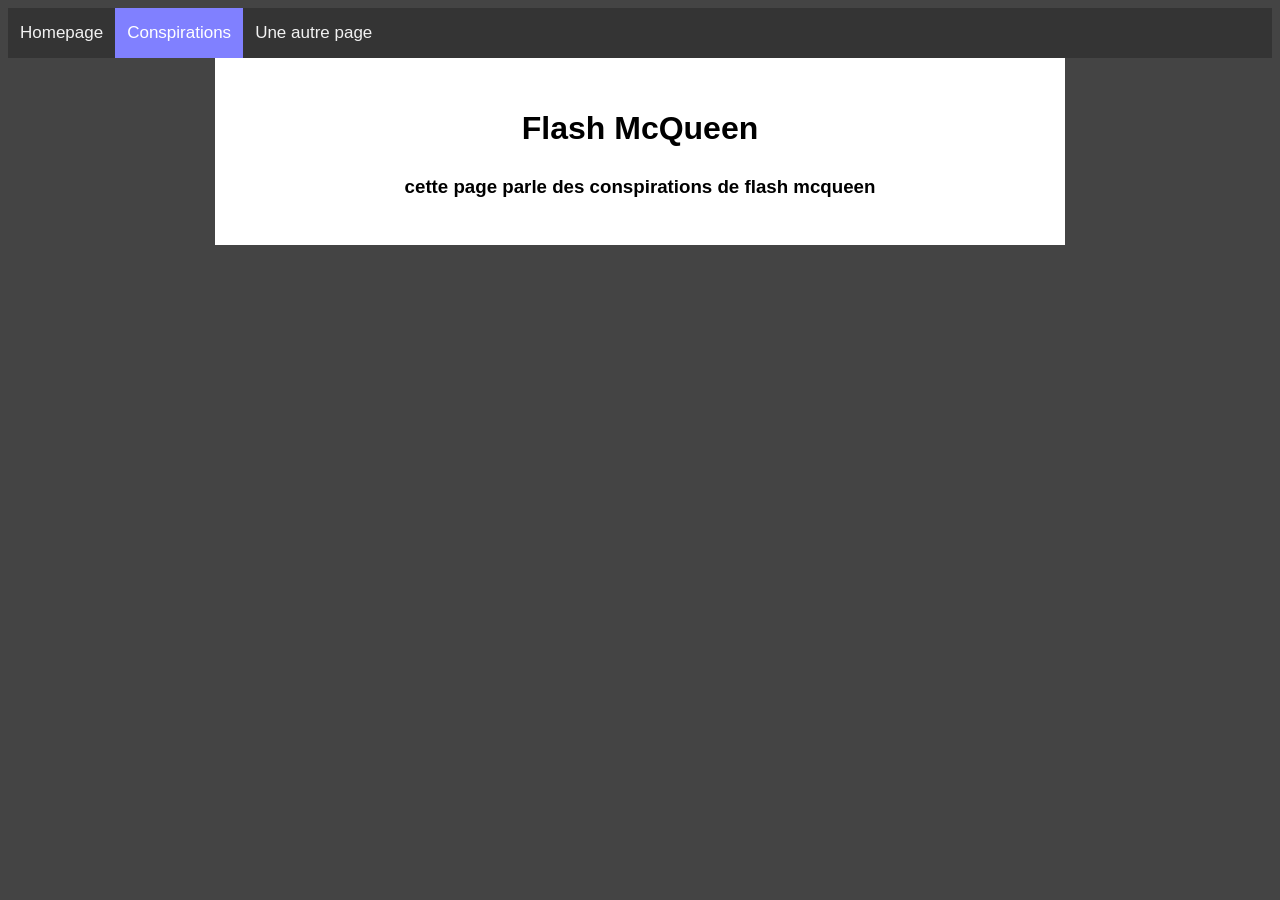
==== conspiration.html @ 72b3b534 "feat : new page "conspiration" Linked, the exact same page as index" ====
<!DOCTYPE html>
<html lang="fr">
<head>
	<meta charset="UTF-8">
	<title>Flash McQueen</title>
	<link rel="stylesheet" href="style.css">
</head>
<body>
	<div class="nav-bar">
		<a href="index.html">Homepage</a>
		<a class="active" href="conspirations/index.html">Conspirations</a>
		<a href="autre-dir/autre.html">Une autre page</a>
	</div>

	<div class="page"> <!-- affiger tout dans un rectangle -->
		<h1>Flash McQueen</h1>
		<h3> cette page parle des conspirations de flash mcqueen</h3>

	</div>
</body>
</html>
---- style.css ----
h1, h2, h3 { text-align: center; }	
p {text-align: left;}
li {text-align: left;}

body 
{
	background: #444444;
	color: #000000;
	font-family: "Linux Libertine Capitals", Arial, Helvetica, sans-serif;
	line-height: 1.5;            
}
.page 
{
	max-width: 800px;
	margin: auto;
	padding: 25px;
	background: #FFFFFF;
}

/* barre de navigation */
	.nav-bar 
	{
		background-color: #343434;
		overflow: hidden;
	}
	/* couleur de la page active */
	.nav-bar a.active 
	{
		background-color: #8080FF;
		color: white;
	}
	.nav-bar a
	{
		float: left;
		color: #f2f2f2;
		text-align: center;
		padding: 12px 12px;
		text-decoration: none;
		font-size: 17px;
	}
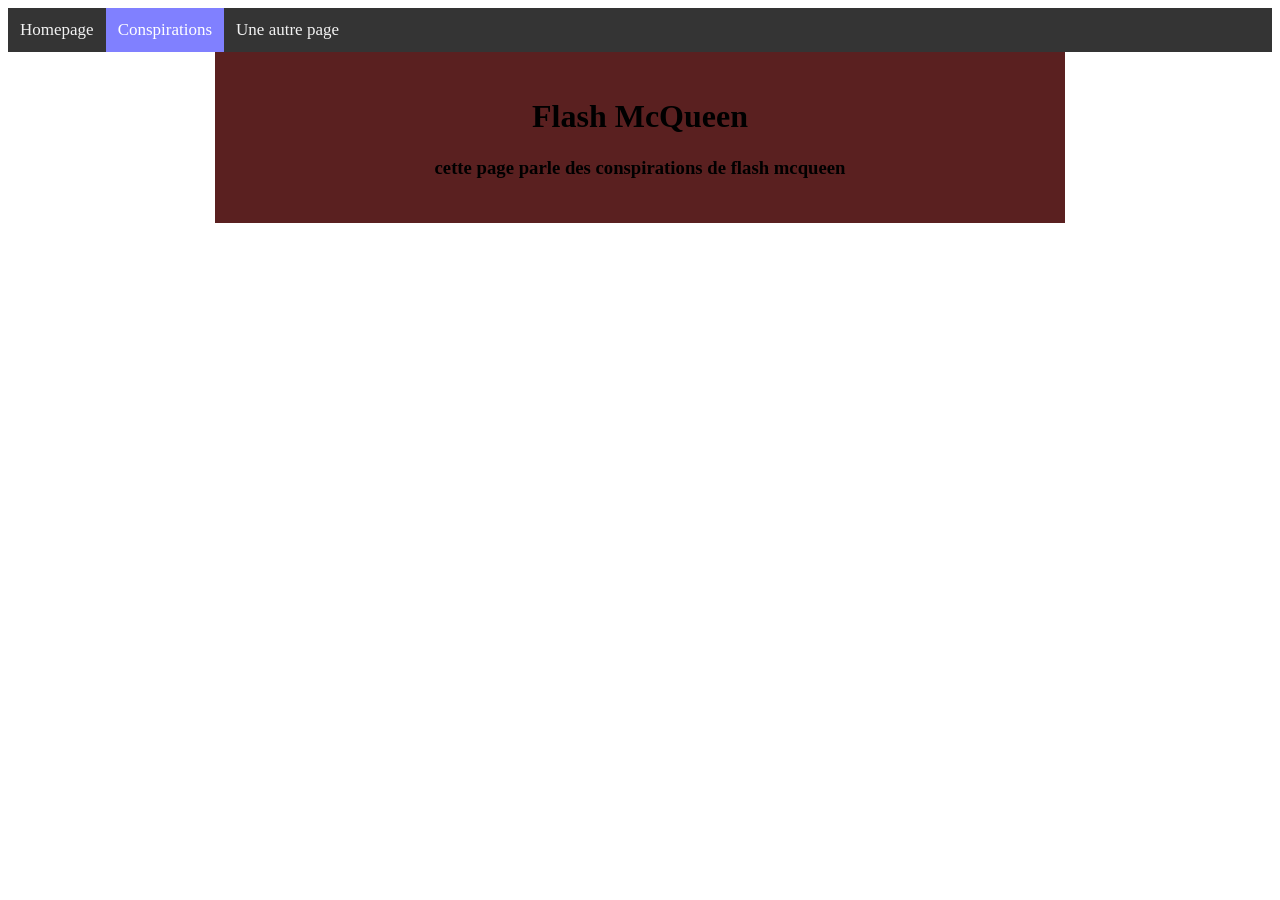
==== commit 0512323c: "Background + Police + Couleur" ====
--- a/conspiration.html
+++ b/conspiration.html
@@ -1,21 +1,24 @@
-<!DOCTYPE html>
+<!doctype html>
 <html lang="fr">
-<head>
-	<meta charset="UTF-8">
-	<title>Flash McQueen</title>
-	<link rel="stylesheet" href="style.css">
-</head>
-<body>
-	<div class="nav-bar">
-		<a href="index.html">Homepage</a>
-		<a class="active" href="conspirations/index.html">Conspirations</a>
-		<a href="autre-dir/autre.html">Une autre page</a>
-	</div>
+  <head>
+    <style>
+      background-image: url("paper.gif");
+    </style>
+    <meta charset="UTF-8" />
+    <title>Flash McQueen</title>
+    <link rel="stylesheet" href="style.css" />
+  </head>
+  <body>
+    <div class="nav-bar">
+      <a href="index.html">Homepage</a>
+      <a class="active" href="conspirations/index.html">Conspirations</a>
+      <a href="autre-dir/autre.html">Une autre page</a>
+    </div>
 
-	<div class="page"> <!-- affiger tout dans un rectangle -->
-		<h1>Flash McQueen</h1>
-		<h3> cette page parle des conspirations de flash mcqueen</h3>
-
-	</div>
-</body>
+    <div class="page">
+      <!-- affiger tout dans un rectangle -->
+      <h1>Flash McQueen</h1>
+      <h3>cette page parle des conspirations de flash mcqueen</h3>
+    </div>
+  </body>
 </html>
--- a/style.css
+++ b/style.css
@@ -4,18 +4,21 @@
 li {text-align: left;}
 
 body 
-{
+body {
+	background-image: url('paper.gif');
+}
+/*{
 	background: #444444;
 	color: #000000;
 	font-family: "Linux Libertine Capitals", Arial, Helvetica, sans-serif;
 	line-height: 1.5;            
-}
+}*/
 .page 
 {
 	max-width: 800px;
 	margin: auto;
 	padding: 25px;
-	background: #FFFFFF;
+	background: #5a2020;
 }
 
 /* barre de navigation */
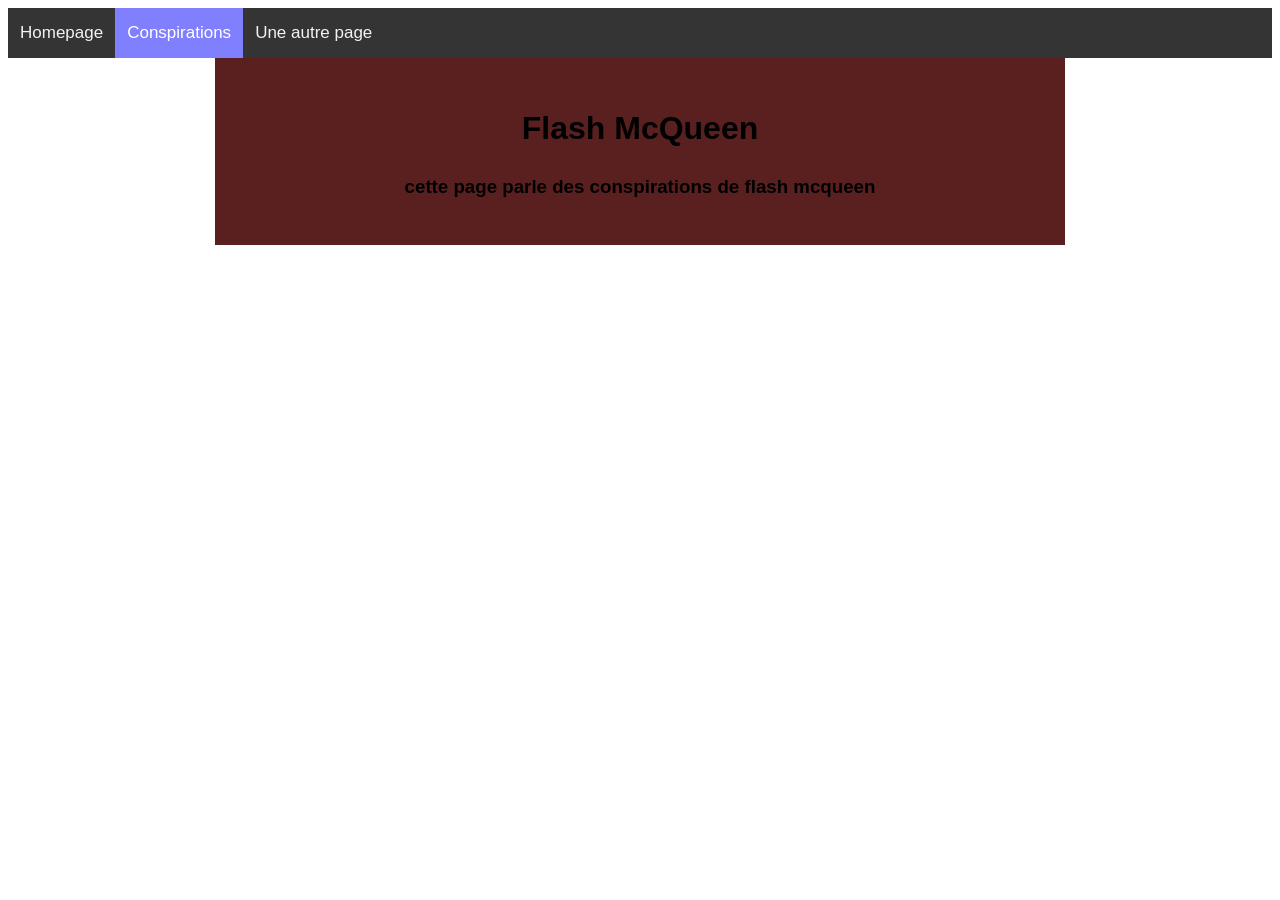
==== commit a0ff2a02: "fix: style.css body attibutes & conspiration css this fixes the css body attributes being duplicated" ====
--- a/conspiration.html
+++ b/conspiration.html
@@ -1,24 +1,22 @@
 <!doctype html>
 <html lang="fr">
-  <head>
-    <style>
-      background-image: url("paper.gif");
-    </style>
-    <meta charset="UTF-8" />
-    <title>Flash McQueen</title>
-    <link rel="stylesheet" href="style.css" />
-  </head>
-  <body>
-    <div class="nav-bar">
-      <a href="index.html">Homepage</a>
-      <a class="active" href="conspirations/index.html">Conspirations</a>
-      <a href="autre-dir/autre.html">Une autre page</a>
-    </div>
+	<head>
+		<meta charset="UTF-8" />
+		<title>Flash McQueen</title>
+		<link rel="stylesheet" href="style.css" />
+	</head>
+	<body>
+		<div class="nav-bar">
+			<a href="index.html">Homepage</a>
+			<a class="active" href="conspirations/index.html">Conspirations</a>
 
-    <div class="page">
-      <!-- affiger tout dans un rectangle -->
-      <h1>Flash McQueen</h1>
-      <h3>cette page parle des conspirations de flash mcqueen</h3>
-    </div>
-  </body>
+			<a href="autre-dir/autre.html">Une autre page</a>
+		</div>
+		
+		<div class="page">
+			<!-- affiger tout dans un rectangle -->
+			<h1>Flash McQueen</h1>
+			<h3>cette page parle des conspirations de flash mcqueen</h3>
+		</div>
+	</body>
 </html>
--- a/style.css
+++ b/style.css
@@ -3,16 +3,14 @@
 p {text-align: left;}
 li {text-align: left;}
 
-body 
-body {
+body
+{
 	background-image: url('paper.gif');
-}
-/*{
-	background: #444444;
+	/* background: #444444; */
 	color: #000000;
 	font-family: "Linux Libertine Capitals", Arial, Helvetica, sans-serif;
 	line-height: 1.5;            
-}*/
+}
 .page 
 {
 	max-width: 800px;
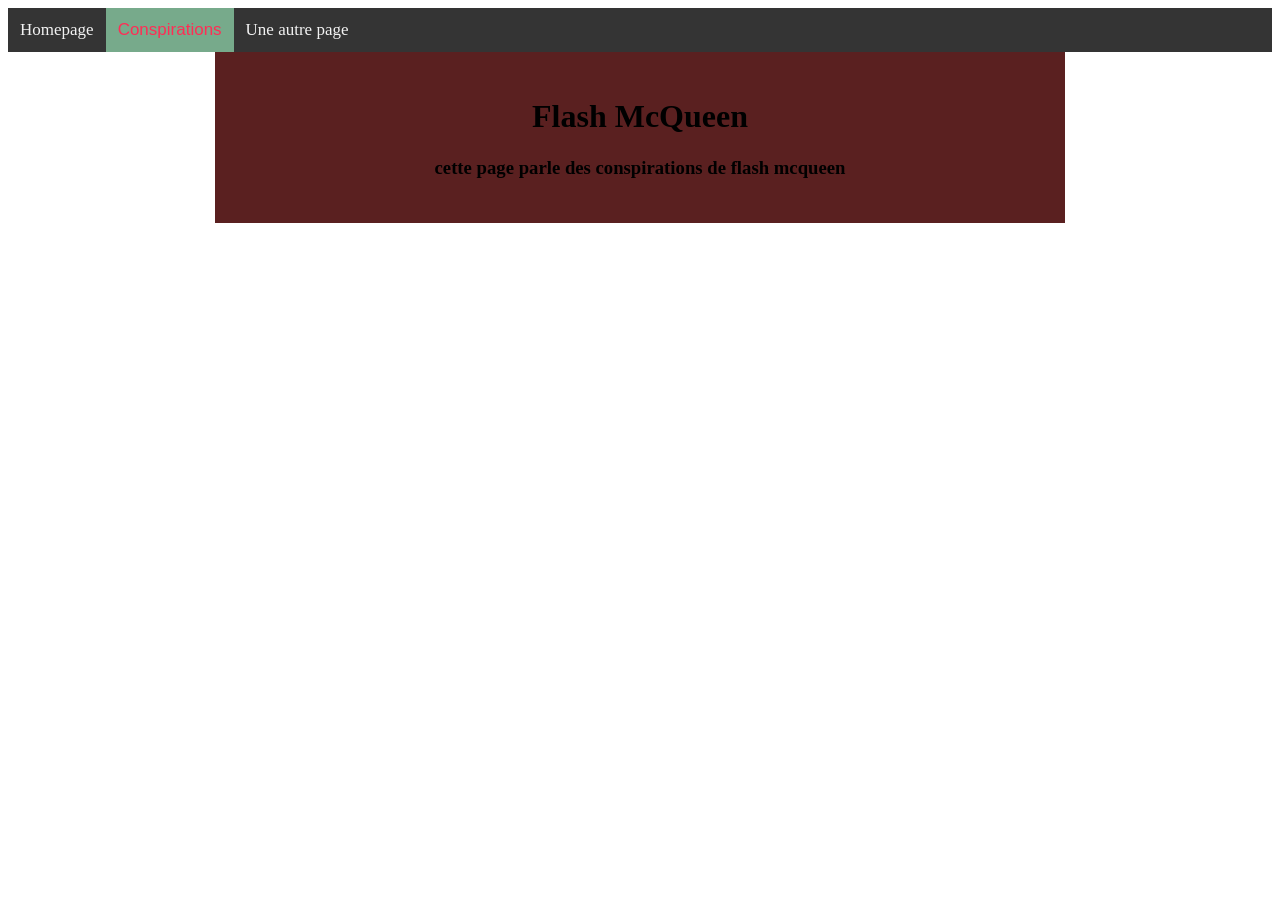
==== commit 7d60913f: "font added" ====
--- a/conspiration.html
+++ b/conspiration.html
@@ -1,22 +1,24 @@
 <!doctype html>
 <html lang="fr">
-	<head>
-		<meta charset="UTF-8" />
-		<title>Flash McQueen</title>
-		<link rel="stylesheet" href="style.css" />
-	</head>
-	<body>
-		<div class="nav-bar">
-			<a href="index.html">Homepage</a>
-			<a class="active" href="conspirations/index.html">Conspirations</a>
+  <head>
+    <style>
+      background-image: url("Background image\Asphalt_2.jpg");
+    </style>
+    <meta charset="UTF-8" />
+    <title>Flash McQueen</title>
+    <link rel="stylesheet" href="style.css" />
+  </head>
+  <body>
+    <div class="nav-bar">
+      <a href="index.html">Homepage</a>
+      <a class="active" href="conspirations/index.html">Conspirations</a>
+      <a href="autre-dir/autre.html">Une autre page</a>
+    </div>
 
-			<a href="autre-dir/autre.html">Une autre page</a>
-		</div>
-		
-		<div class="page">
-			<!-- affiger tout dans un rectangle -->
-			<h1>Flash McQueen</h1>
-			<h3>cette page parle des conspirations de flash mcqueen</h3>
-		</div>
-	</body>
+    <div class="page">
+      <!-- affiger tout dans un rectangle -->
+      <h1>Flash McQueen</h1>
+      <h3>cette page parle des conspirations de flash mcqueen</h3>
+    </div>
+  </body>
 </html>
--- a/style.css
+++ b/style.css
@@ -1,42 +1,49 @@
+@import url("https://fonts.cdnfonts.com/css/road-rage");
 
-h1, h2, h3 { text-align: center; }	
-p {text-align: left;}
-li {text-align: left;}
+h1,
+h2,
+h3 {
+  text-align: center;
+}
+p {
+  text-align: left;
+}
+li {
+  text-align: left;
+}
 
-body
-{
-	background-image: url('paper.gif');
-	/* background: #444444; */
+body body {
+  background-image: url("Background image\Asphalt_2.jpg");
+}
+/*{
+	background: #444444;
 	color: #000000;
 	font-family: "Linux Libertine Capitals", Arial, Helvetica, sans-serif;
 	line-height: 1.5;            
-}
-.page 
-{
-	max-width: 800px;
-	margin: auto;
-	padding: 25px;
-	background: #5a2020;
+}*/
+.page {
+  max-width: 800px;
+  margin: auto;
+  padding: 25px;
+  background: #5a2020;
 }
 
 /* barre de navigation */
-	.nav-bar 
-	{
-		background-color: #343434;
-		overflow: hidden;
-	}
-	/* couleur de la page active */
-	.nav-bar a.active 
-	{
-		background-color: #8080FF;
-		color: white;
-	}
-	.nav-bar a
-	{
-		float: left;
-		color: #f2f2f2;
-		text-align: center;
-		padding: 12px 12px;
-		text-decoration: none;
-		font-size: 17px;
-	}
+.nav-bar {
+  background-color: #343434;
+  overflow: hidden;
+}
+/* couleur de la page active */
+.nav-bar a.active {
+  background-color: #77aa8b;
+  color: #ff2d55;
+  font-family: "Road Rage", sans-serif;
+}
+.nav-bar a {
+  float: left;
+  color: #f2f2f2;
+  text-align: center;
+  padding: 12px 12px;
+  text-decoration: none;
+  font-size: 17px;
+}
